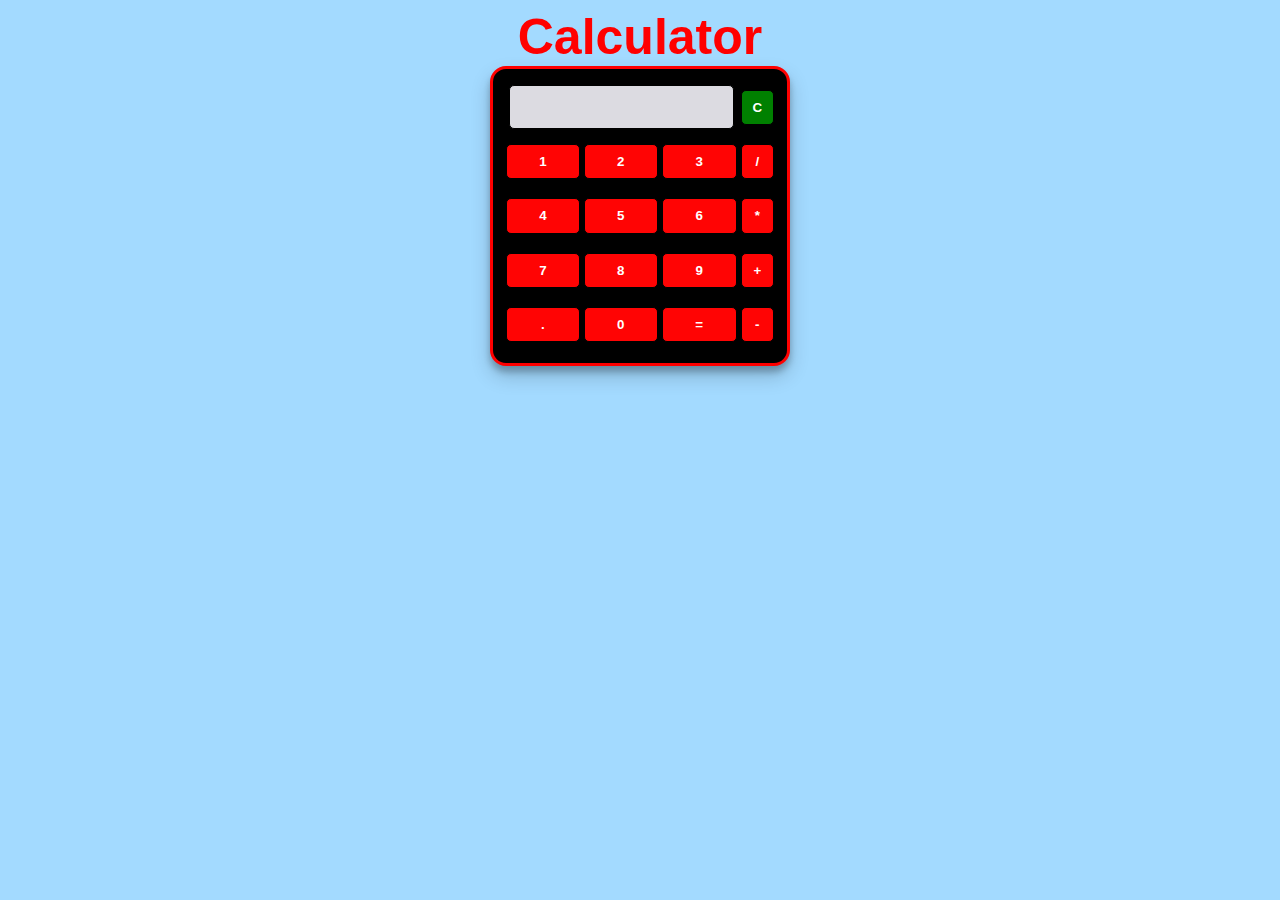
==== Calculator/calculator.html @ cd6ea8aa "calc" ====
<!DOCTYPE html>
<html lang="en">
<head>
    <meta charset="UTF-8">
    <link rel="stylesheet" href="styles.css">
    <meta name="viewport" content="width=device-width, initial-scale=1.0">
    <title>Calculator</title>
</head>
<body>
    <div class="name">
        Calculator
    </div>

    <table class="calculator">
        <tr>
            <td colspan="3"><input type="text" class="resultbox" id="result"></td>
            <td><input type="button" value="C" id="clearbutton" onclick="clrscr()"></td>
        </tr>
        <tr>
            <td><input type="button" value="1" onclick="display('1')"></td>
            <td><input type="button" value="2" onclick="display('2')"></td>
            <td><input type="button" value="3" onclick="display('3')"></td>
            <td><input type="button" value="/" onclick="display('/')"></td>
        </tr>
        <tr>
            <td><input type="button" value="4" onclick="display('4')"></td>
            <td><input type="button" value="5" onclick="display('5')"></td>
            <td><input type="button" value="6" onclick="display('6')"></td>
            <td><input type="button" value="*" onclick="display('*')"></td>
        </tr>
        <tr>
            <td><input type="button" value="7" onclick="display('7')"></td>
            <td><input type="button" value="8" onclick="display('8')"></td>
            <td><input type="button" value="9" onclick="display('9')"></td>
            <td><input type="button" value="+" onclick="display('+')"></td>
        </tr>
        <tr>
            <td><input type="button" value="." onclick="display('.')"></td>
            <td><input type="button" value="0" onclick="display('0')"></td>
            <td><input type="button" value="=" onclick="calc()"></td>
            <td><input type="button" value="-" onclick="display('-')"></td>
        </tr>
    
    </table>

    <script type="text/javascript" src="main.js"></script>
</body>
</html>
---- Calculator/styles.css ----
body{
    background-color:  #069bff5e;
}
.name{
    font-family: 'Gill Sans', 'Gill Sans MT', Calibri, 'Trebuchet MS', sans-serif;
    font-style: normal;
    text-align: center;
    font-size: 50px;
    color: rgb(255, 0, 0);
    font-weight: bold;
}

table{
    border: 3px solid  rgb(255, 0, 0);
    background-color: green;
    text-align: center;
    margin: auto;   
}

.calculator {
    border-radius: 1em;
    height: 300px;
    width: 300px;
    padding: 10px;
    margin: auto;
    background-color: #000000;
    box-shadow: rgba(0, 0, 0, 0.19) 0px 10px 20px, rgba(0, 0, 0, 0.23) 0px 6px 6px;
}

input[type=button] {
    font-family:'Gill Sans', 'Gill Sans MT', Calibri, 'Trebuchet MS', sans-serif;
    font-weight: bold;
    color: white;
    background-color: #ff0404;
    border: solid black 0.5px;
    width: 100%;
    border-radius: 5px;
    height: 70%;
    padding: 5px;
    outline: 1px solid black;
}

input[type=button]:hover {
    background-color: green;
}

.resultbox {
    font-family:'Gill Sans', 'Gill Sans MT', Calibri, 'Trebuchet MS', sans-serif;
    background-color: #dcdbe1;
    border: 1px solid black;
    color: black;
    border-radius: 5px;
    width: 95%;
    height: 80%;
}

#clearbutton {
    background-color: green;
}
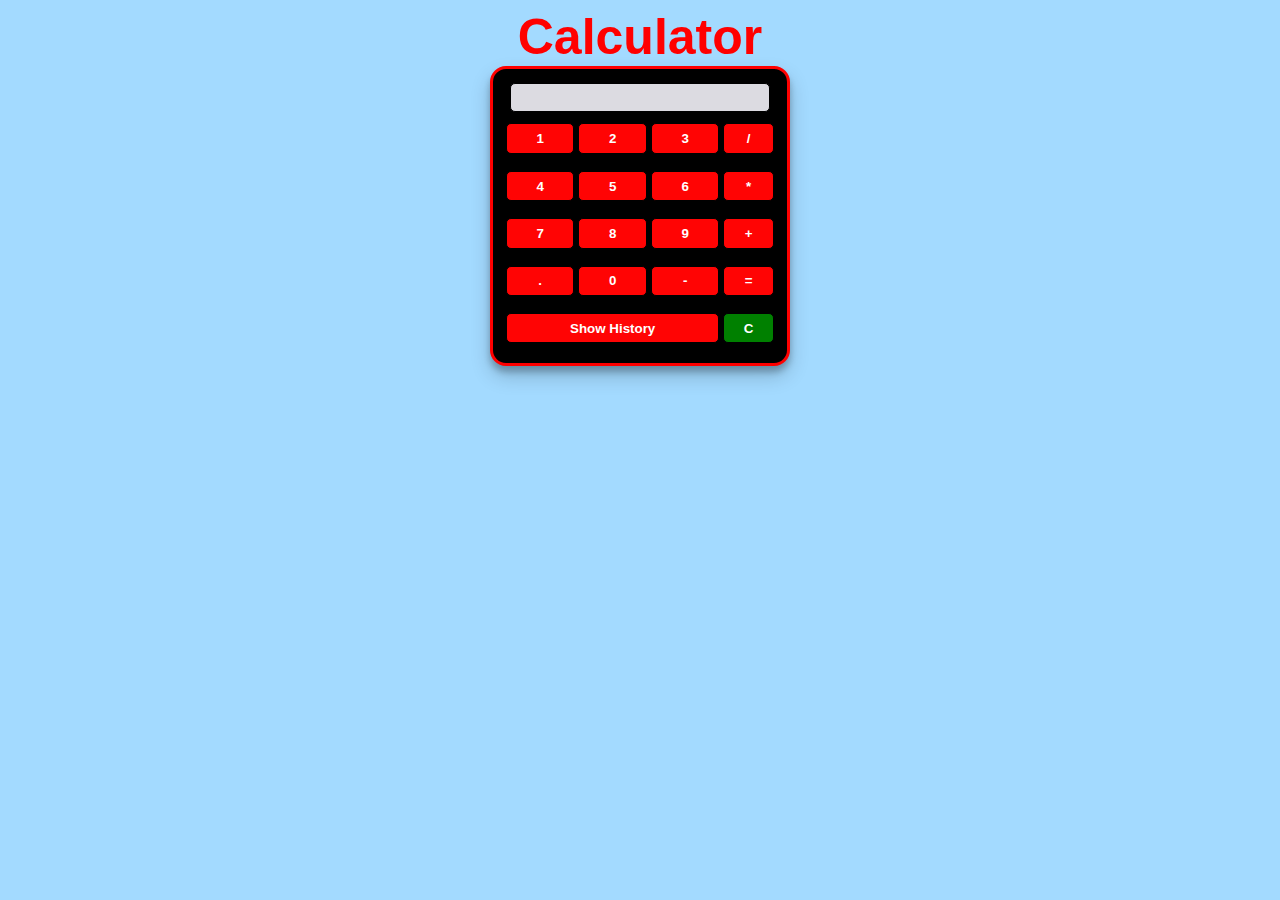
==== commit aee81f79: "add history button for calculator" ====
--- a/Calculator/calculator.html
+++ b/Calculator/calculator.html
@@ -13,8 +13,7 @@
 
     <table class="calculator">
         <tr>
-            <td colspan="3"><input type="text" class="resultbox" id="result"></td>
-            <td><input type="button" value="C" id="clearbutton" onclick="clrscr()"></td>
+            <td colspan="4"><input type="text" class="resultbox" id="result"></td>
         </tr>
         <tr>
             <td><input type="button" value="1" onclick="display('1')"></td>
@@ -37,12 +36,15 @@
         <tr>
             <td><input type="button" value="." onclick="display('.')"></td>
             <td><input type="button" value="0" onclick="display('0')"></td>
+            <td><input type="button" value="-" onclick="display('-')"></td>
             <td><input type="button" value="=" onclick="calc()"></td>
-            <td><input type="button" value="-" onclick="display('-')"></td>
         </tr>
-    
+        <tr>
+            <td colspan="3"><input type="button" value="Show History" onclick="showHistory()"></td>
+            <td colspan="1"><input type="button" value="C" id="clearbutton" onclick="clrscr()"></td>
+        </tr>
     </table>
 
     <script type="text/javascript" src="main.js"></script>
 </body>
-</html>+</html>
